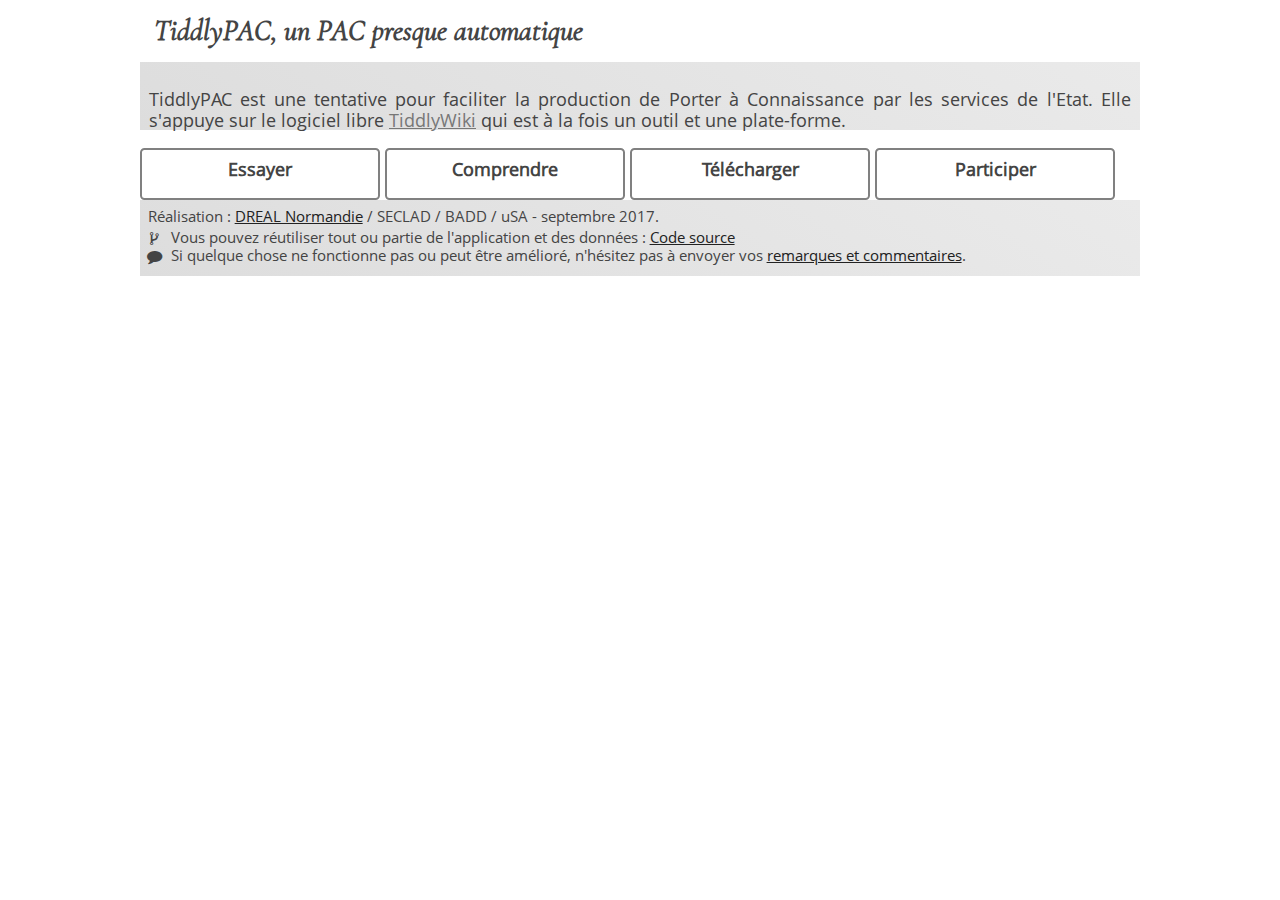
==== index.html @ 1249f846 "début de la construction d'un page" ====
<!DOCTYPE html>
<html lang='fr-FR'>
<head>
	<meta charset='UTF-8' />
		<meta name='date-created' value='2017-09-25' />
        <meta name='date-modified' value='2017-09-25' />
		<meta name='author' value='Sylvain Comte' />
		<meta name="keywords" value="urbanisme, planification, porter à connaissance, tiddlywiki, automatique" />
		<meta name="description" content="TiddlyPAC : vers l'automatisation des Porter à Connaissance en matière de planification" />

	<meta name='viewport' content='width=device-width, user-scalable=yes'>

	<title>TiddlyPAC - Porter à Connaissance avec TiddlyWiki</title>

    <link rel="stylesheet" href="./lib/normalize.css" type="text/css" />
        <link rel="stylesheet" href="./fonts/font-awesome.css" type="text/css" />
        <link rel="stylesheet" href="./fonts/g-fonts.css" type="text/css" />
        <link rel="stylesheet" href="./css/style-knw.css" type="text/css" />
        <link rel="stylesheet" href="./css/style.css" type="text/css" />

        <script src="./user/pgi_config.js"></script>
        <script src="./lib/pgi.js"></script>
</head>

<body>
	<div id="page" class="page">
        <div id="nav" class="nav" role="navigation">
            <ul>
            </ul>
        </div>

        <h1>TiddlyPAC, un PAC presque automatique</h1>

		<div id="main" class="main" role="main">
            <div id="header" class="header">
                <p>
                   TiddlyPAC est une tentative pour faciliter la production de Porter à Connaissance par les services de l'Etat. Elle s'appuye sur le logiciel libre <a href="">TiddlyWiki</a> qui est à la fois un outil et une plate-forme.
                </p>
            </div>

            <div class="col">
               <h2>Essayer</h2>

            </div>

            <div class="col">
               <h2>Comprendre</h2>

            </div>

            <div class="col">
               <h2>Télécharger</h2>

            </div>

            <div class="col">
               <h2>Participer</h2>

            </div>
		</div>

		<footer id="footer" class="footer" role="banner">
			Réalisation : <a href="http://www.normandie.developpement-durable.gouv.fr" target="_blank">DREAL Normandie</a> / SECLAD / BADD / uSA - septembre 2017.
            <ul class="fa-ul">
				<li><i class="fa-li fa fa-code-fork"></i>
				Vous pouvez réutiliser tout ou partie de l'application et des données : <a href="https://framagit.org/know-rmandie/TiddlyPAC" target="_blank">Code source</a></li>
				<li><i class="fa-li fa fa-comment pgiButton"></i>Si quelque chose ne fonctionne pas ou peut être amélioré, n'hésitez pas à envoyer vos <a class="pgiButton" href="#">remarques et commentaires</a>.</li>
            </ul>
		</footer>

	<script>
    /* comptage Google - modifié pour intégrer do not track */
    var page = window.location.hostname;
    if (navigator.doNotTrack != 1) {
        (function(i, s, o, g, r, a, m) {
            i['GoogleAnalyticsObject'] = r;
            i[r] = i[r] || function() {
                (i[r].q = i[r].q || []).push(arguments)
            }, i[r].l = 1 * new Date();
            a = s.createElement(o),
                m = s.getElementsByTagName(o)[0];
            a.async = 1;
            a.src = g;
            m.parentNode.insertBefore(a, m)
        })(window, document, 'script', 'https://www.google-analytics.com/analytics.js', 'ga');

        ga('set', 'page', page);
        ga('set', 'title', document.title);
        ga('create', 'UA-109815-13', page);
        ga('send', 'pageview');
    }
    </script>
</body>

</html>
---- fonts/g-fonts.css ----
/* latin-ext */
@font-face {
  font-family: 'Cormorant Upright';
  font-style: normal;
  font-weight: 400;
  src: local('Cormorant Upright'), local('CormorantUpright'), url(../fonts/CormorantGaramond-Italic.woff2) format('woff2');
  unicode-range: U+0100-024F, U+1E00-1EFF, U+20A0-20AB, U+20AD-20CF, U+2C60-2C7F, U+A720-A7FF;
}
/* latin */
@font-face {
  font-family: 'Cormorant Upright';
  font-style: normal;
  font-weight: 400;
  src: local('Cormorant Upright'), local('CormorantUpright'), url(../fonts/CormorantGaramond-Italic.woff2) format('woff2');
  unicode-range: U+0000-00FF, U+0131, U+0152-0153, U+02C6, U+02DA, U+02DC, U+2000-206F, U+2074, U+20AC, U+2212, U+2215;
}
/* latin-ext */
@font-face {
  font-family: 'Open Sans';
  font-style: normal;
  font-weight: 400;
  src: local('Open Sans'), local('OpenSans'), url(../fonts/OpenSans-Regular.woff2) format('woff2');
  unicode-range: U+0100-024F, U+1E00-1EFF, U+20A0-20AB, U+20AD-20CF, U+2C60-2C7F, U+A720-A7FF;
}
/* latin */
@font-face {
  font-family: 'Open Sans';
  font-style: normal;
  font-weight: 400;
  src: local('Open Sans'), local('OpenSans'), url(../fonts/OpenSans-Regular.woff2) format('woff2');
  unicode-range: U+0000-00FF, U+0131, U+0152-0153, U+02C6, U+02DA, U+02DC, U+2000-206F, U+2074, U+20AC, U+2212, U+2215;
}
---- css/style-knw.css ----
/************
L A Y O U T
************/
/* elem. */

tr, th {
    line-height: 1.75em
}

p {
    text-align: justify
}

li {
    margin: .5em 0
}


/* struct. */

html, body {
    margin: 0;
    padding: 0
}

#page, #main, table {
    width: 100%;
    padding: 0;
    max-width: 1000px;
    margin: auto;
}

#page, #main {
    max-width: 1000px;
}

.header ul {
    margin: 0;
    padding: 0;
}

.footer ul {
    padding: 0;
    margin: .25em 1.5em
}

.footer li {
    margin: 0
}

table {
    max-width: 900px;
    margin: 5px auto .5em
}

table tr td:first-child {
    padding-left: 1em
}

table tr td:last-child {
    padding-right: 1.1em
}

table tr:last-child td {
    padding-bottom: .5em
}

.nav {
    float: right
}

.nav ul li {
    list-style: none
}

#nav, #main>div, h1, #footer {
    padding: .5em;
    margin: 0
}

#main #header {
    padding-bottom: 0
}

.footer {
    margin-bottom: 0;
}


/* classes */

.geo li, li.onglet {
    display: inline-block;
    margin: 2em .1em 0 .1em;
    padding: .5em
}

.hidden {display:none}

.col {box-sizing: border-box}

/*****************
//    T Y P O    //
******************/

html, body {
    font-family: "Open Sans", "Liberation Serif", Arial, sans-serif;
    font-size: 18px;
}

h1 {
    font-family: "Cormorant Upright", Georgia, serif;
    font-style: italic;
    font-size: 160%;
}

.source {
    font-style: italic;
    font-size: .75em;
    text-align: right
}

.center {
    text-align: center
}

.nav a {
    font-size: 150%;
    text-decoration: none;
}

.footer {
    font-size: .85em
}

.footer ul {
    list-style: none
}

.text {
    text-align: left
}

.real, .int {
    text-align: right;
}


/*******************
//  C O L O R S    //
********************/

body {
    color: #444
}

a {
    color: #222
}

a:hover {
    black
}

a:visited {
    color: #777
}

code {
    border: 1px dashed #777;
    border-radius: 4px;
    padding: 1px 5px 0 5px;
}

table {
    box-shadow: 4px 0px 8px #ddd
}

.header, .footer {
    color: #444;
    background: #333;
    background-image: linear-gradient(33deg, #ddd, #eaeaea);
}

.oublie {
    background-color: #128297;
    color: #fff;
    padding: 0 2px
}

.inconnu {
    background-color: #972412;
    color: #fff;
    padding: 0 2px
}

li.onglet {
    background-color: #128297;
    color: #fff;
    border-bottom: 0;
    border-radius: 6px 6px 0 0;
    box-shadow: -2px -4px 3px #bbb
}

li.onglet:hover {
    background-color: #eee;
    color: #888
}

li.onglet.active {
    background-color: #fff;
    color: #444;
}


/************************
// R E S P O N S I V E //
************************/


/* Printer */

@media print {}


/* Larger than mobile */

@media (min-width: 400px) {}


/* Larger than phablet */

@media (min-width: 550px) {
    .col {
        width: 50%;
        display: inline-block
    }
}


/* smaller than tablet */

@media (max-width: 750px) {}


/* Larger than tablet */

@media (min-width: 750px) {}


/* Smoothing intervalue */

@media (min-width: 900px) {
    .col {
        width: 33%;
    }
}


/* Larger than desktop */

@media (min-width: 1000px) {
    .col {
       margin:0 .5%;
       width: 24%;
    }
}


/* Larger than Desktop HD */

@media (min-width: 1200px) {}

@media print {
    body {
        padding: 0 .5cm;
        font-size: 12pt
    }

    svg.full {
        width:100%;
    }
    #nav, #header, #footer ul {
        display: none
    }
    h1 {
        text-align: center;
        font-size: 1.1em;
        margin: 5px 0;
        padding: 0
    }
    h2 {
        text-align: center;
        margin: 0;
        padding: 0
    }
    h3 {
        margin: 1.5em 0 .75em 0
    }
    #fiche>div {
        display: block !important;
        ;
    }
    #footer {
        text-align: right;
        font-size: .65em;
        font-style: italic;
        background: none
    }
}
---- css/style.css ----
.col {
  margin:0;
  border: solid 2px gray;
  border-radius: .25em
}
.col h2 {
  text-align: center;
  margin:0 0 .5em 0;
  font-size:large;
}
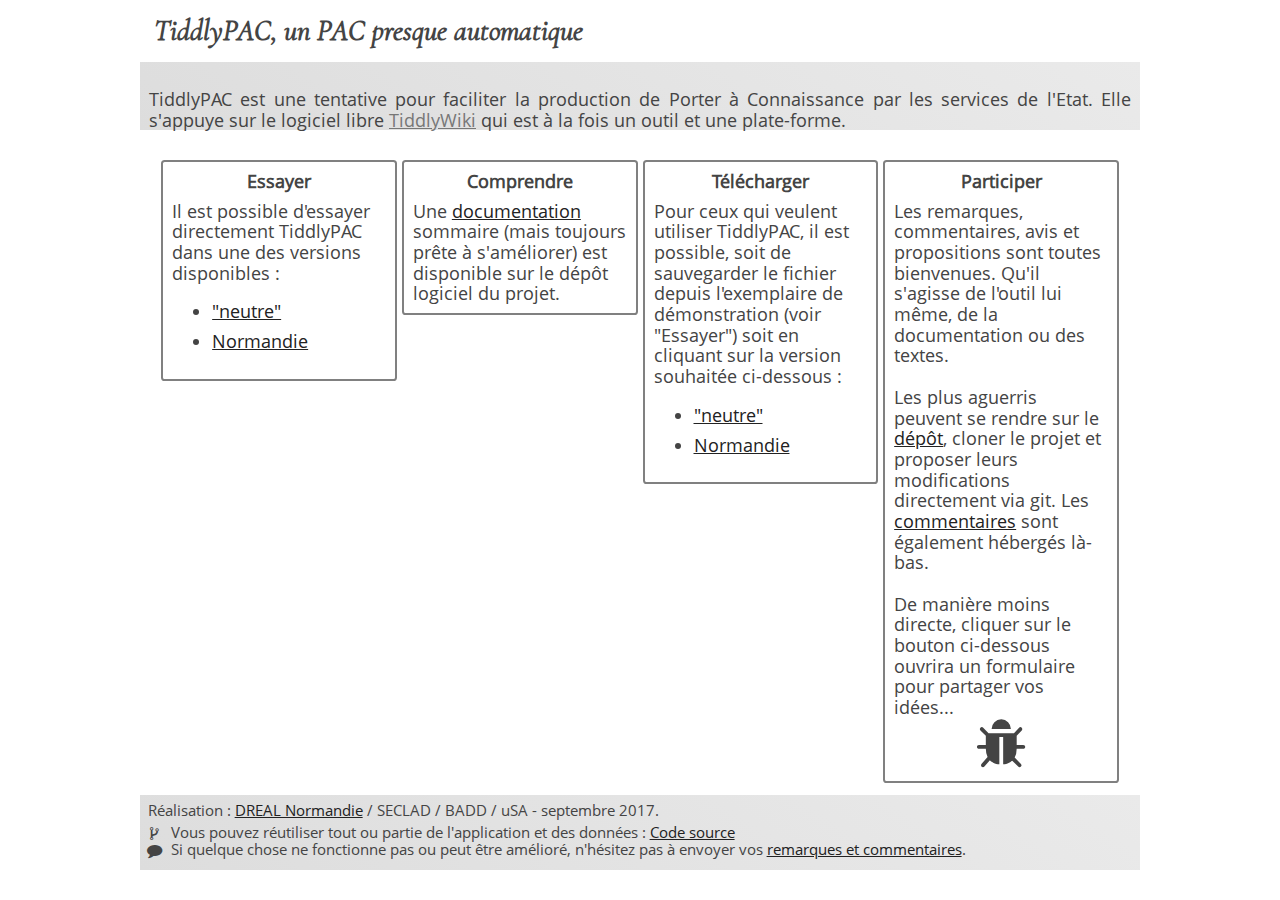
==== commit 7713322c: "première version de la page" ====
--- a/index.html
+++ b/index.html
@@ -3,7 +3,7 @@
 <head>
 	<meta charset='UTF-8' />
 		<meta name='date-created' value='2017-09-25' />
-        <meta name='date-modified' value='2017-09-25' />
+      <meta name='date-modified' value='2017-09-25' />
 		<meta name='author' value='Sylvain Comte' />
 		<meta name="keywords" value="urbanisme, planification, porter à connaissance, tiddlywiki, automatique" />
 		<meta name="description" content="TiddlyPAC : vers l'automatisation des Porter à Connaissance en matière de planification" />
@@ -18,6 +18,7 @@
         <link rel="stylesheet" href="./css/style-knw.css" type="text/css" />
         <link rel="stylesheet" href="./css/style.css" type="text/css" />
 
+    <script src="./lib/jquery-min.js"></script>
         <script src="./user/pgi_config.js"></script>
         <script src="./lib/pgi.js"></script>
 </head>
@@ -37,26 +38,36 @@
                    TiddlyPAC est une tentative pour faciliter la production de Porter à Connaissance par les services de l'Etat. Elle s'appuye sur le logiciel libre <a href="">TiddlyWiki</a> qui est à la fois un outil et une plate-forme.
                 </p>
             </div>
+         <div class="row">
+               <div class="col">
+                  <h2>Essayer</h2>
+                  Il est possible d'essayer directement TiddlyPAC dans une des versions disponibles :<ul>
+                     <li><a href="./tiddlyPAC.html" target="_blank">"neutre"</a></li>
+                     <li><a href="./tiddlyPAC-Normandie.html" target="_blank">Normandie</a></li>
+                  </ul>
+               </div>
 
-            <div class="col">
-               <h2>Essayer</h2>
+               <div class="col">
+                  <h2>Comprendre</h2>
+                  Une <a href="https://framagit.org/know-rmandie/TiddlyPAC" target="_blank">documentation</a> sommaire (mais toujours prête à s'améliorer) est disponible sur le dépôt logiciel du projet.
+               </div>
 
-            </div>
+               <div class="col">
+                  <h2>Télécharger</h2>
+                  Pour ceux qui veulent utiliser TiddlyPAC, il est possible, soit de sauvegarder le fichier depuis l'exemplaire de démonstration (voir "Essayer") soit en cliquant sur la version souhaitée ci-dessous :<ul>
+                     <li><a href="./tiddlyPAC.html" download>"neutre"</a></li>
+                     <li><a href="./tiddlyPAC-Normandie.html" download>Normandie</a></li>
+                  </ul>
+               </div>
 
-            <div class="col">
-               <h2>Comprendre</h2>
-
-            </div>
-
-            <div class="col">
-               <h2>Télécharger</h2>
-
-            </div>
-
-            <div class="col">
-               <h2>Participer</h2>
-
-            </div>
+               <div class="col">
+                  <h2>Participer</h2>
+                  Les remarques, commentaires, avis et propositions sont toutes bienvenues. Qu'il s'agisse de l'outil lui même, de la documentation ou des textes.<br/><br/>
+                  Les plus aguerris peuvent se rendre sur le <a href="https://framagit.org/know-rmandie/TiddlyPAC" target="_blank">dépôt</a>, cloner le projet et proposer leurs modifications directement via git. Les <a href="https://framagit.org/know-rmandie/TiddlyPAC/issues" target="_blank">commentaires</a> sont également hébergés là-bas.<br/><br/>
+                  De manière moins directe, cliquer sur le bouton ci-dessous ouvrira un formulaire pour partager vos idées...
+                  <div class="center"><i class="fa fa-3x fa-bug fa-button pgiButton"></i></div>
+               </div>
+         </div>
 		</div>
 
 		<footer id="footer" class="footer" role="banner">
--- a/css/style-knw.css
+++ b/css/style-knw.css
@@ -97,8 +97,17 @@
 
 .hidden {display:none}
 
-.col {box-sizing: border-box}
-
+.row {vertical-align: top}
+
+.col {
+    vertical-align: top;
+    box-sizing: border-box;
+    display: inline-block;
+    width:100%;
+    padding:.5em;
+    margin:.15em 0;
+    text-align:justify;
+}
 /*****************
 //    T Y P O    //
 ******************/
@@ -232,8 +241,9 @@
 
 @media (min-width: 550px) {
     .col {
-        width: 50%;
-        display: inline-block
+        text-align: left;
+        width: 49%;
+        margin: .15em 0;
     }
 }
 
@@ -252,7 +262,8 @@
 
 @media (min-width: 900px) {
     .col {
-        width: 33%;
+        width: 32%;
+        margin: .15em 0;
     }
 }
 
@@ -261,8 +272,8 @@
 
 @media (min-width: 1000px) {
     .col {
-       margin:0 .5%;
        width: 24%;
+       margin: .15em 0;
     }
 }
 
--- a/css/style.css
+++ b/css/style.css
@@ -1,8 +1,13 @@
+.row {
+  text-align: center;
+  margin:11em;
+}
+
 .col {
-  margin:0;
   border: solid 2px gray;
-  border-radius: .25em
+  border-radius: .2em
 }
+
 .col h2 {
   text-align: center;
   margin:0 0 .5em 0;
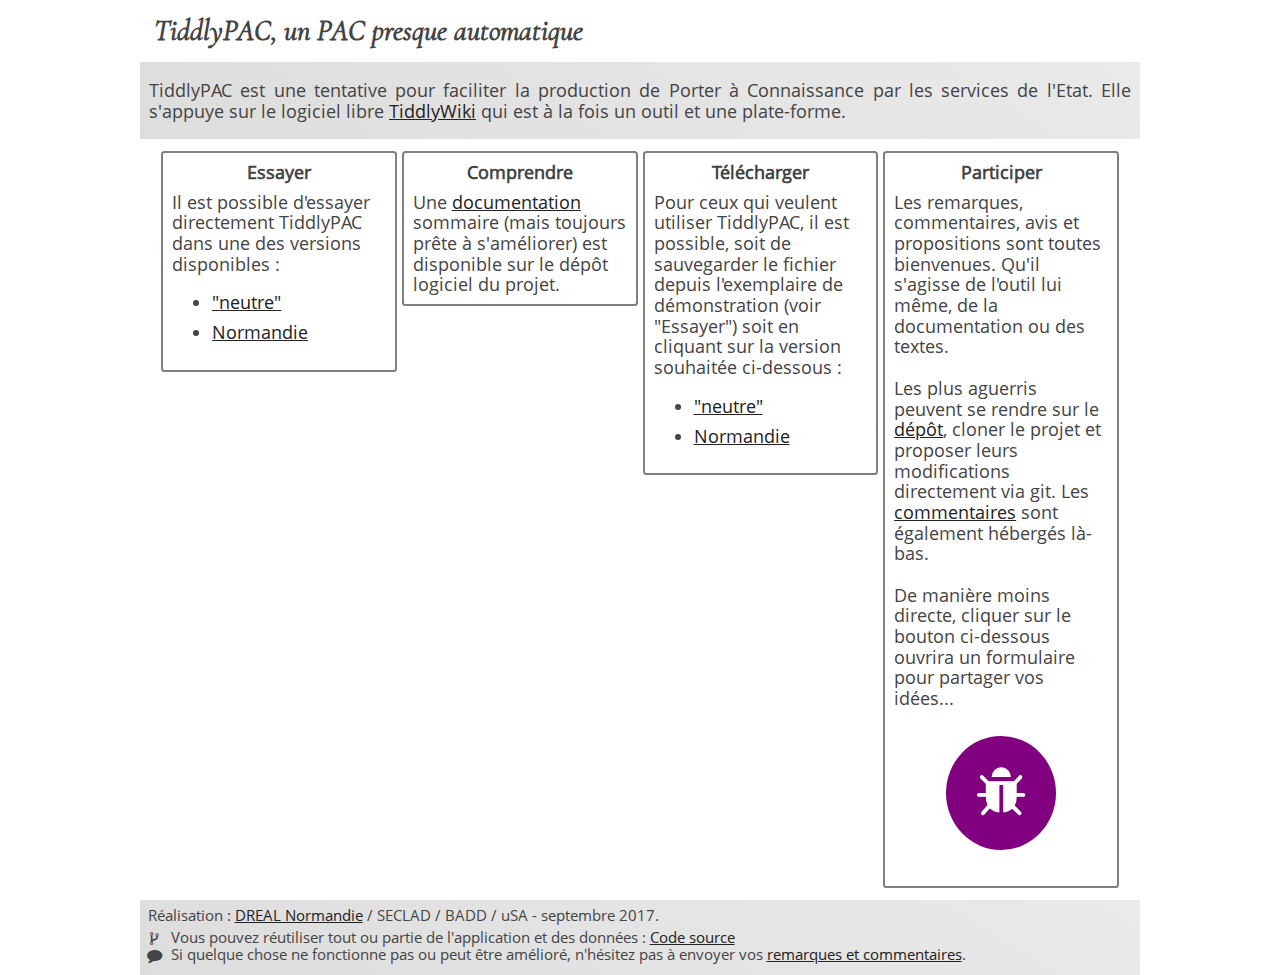
==== commit e7a0e927: "réglages cosmétiques sur la page d'accueil" ====
--- a/index.html
+++ b/index.html
@@ -35,7 +35,7 @@
 		<div id="main" class="main" role="main">
             <div id="header" class="header">
                 <p>
-                   TiddlyPAC est une tentative pour faciliter la production de Porter à Connaissance par les services de l'Etat. Elle s'appuye sur le logiciel libre <a href="">TiddlyWiki</a> qui est à la fois un outil et une plate-forme.
+                   TiddlyPAC est une tentative pour faciliter la production de Porter à Connaissance par les services de l'Etat. Elle s'appuye sur le logiciel libre <a href="http://tiddlywiki.com">TiddlyWiki</a> qui est à la fois un outil et une plate-forme.
                 </p>
             </div>
          <div class="row">
--- a/css/style-knw.css
+++ b/css/style-knw.css
@@ -34,6 +34,11 @@
     max-width: 1000px;
 }
 
+.header {
+    padding: .5em;
+}
+.header p {margin:.5em 0}
+
 .header ul {
     margin: 0;
     padding: 0;
@@ -76,10 +81,6 @@
 #nav, #main>div, h1, #footer {
     padding: .5em;
     margin: 0
-}
-
-#main #header {
-    padding-bottom: 0
 }
 
 .footer {
--- a/css/style.css
+++ b/css/style.css
@@ -13,3 +13,7 @@
   margin:0 0 .5em 0;
   font-size:large;
 }
+
+.fa-button {
+  margin:.5em;padding:.5em;border:3px solid purple;border-radius: 50%;background:purple;color:white;cursor: pointer;
+}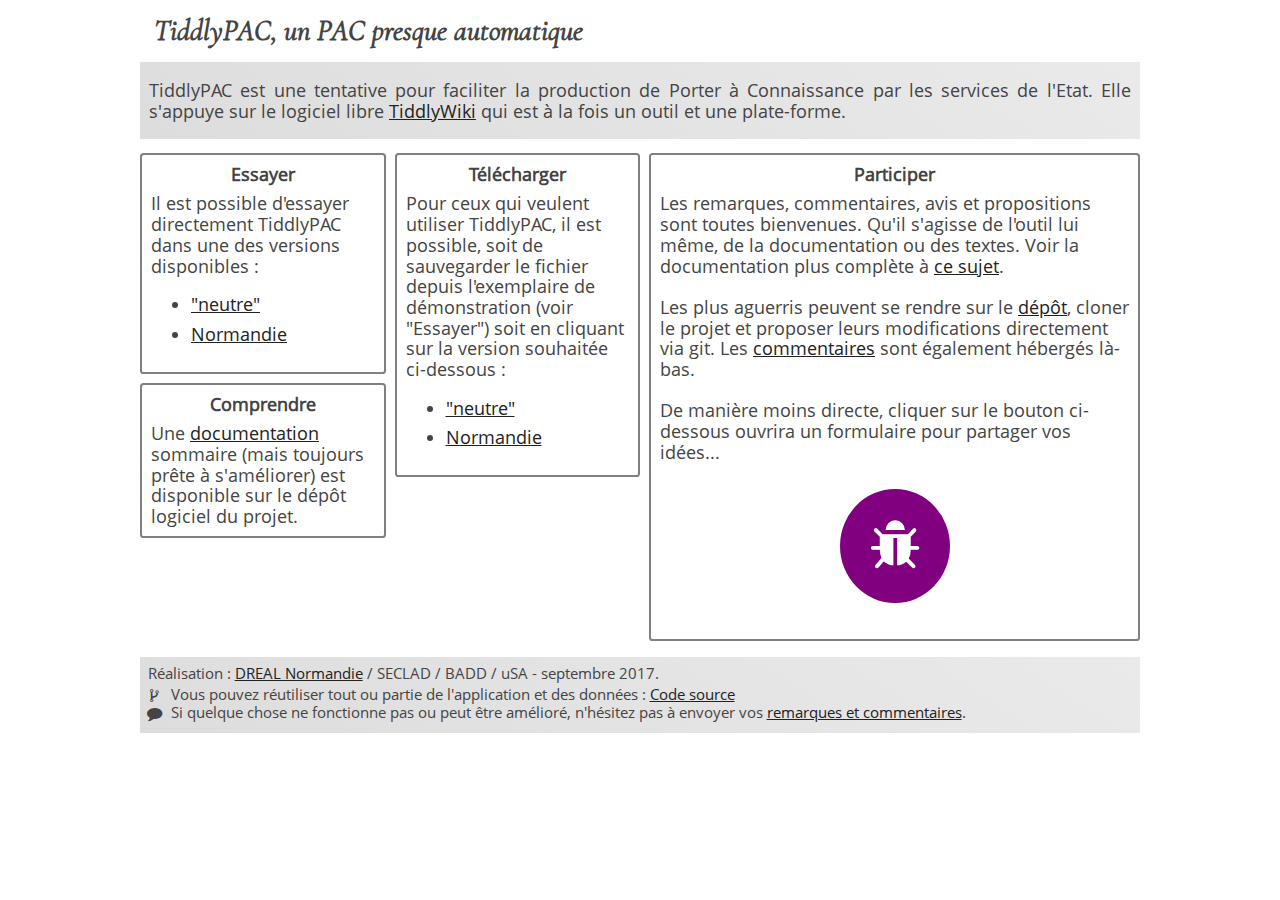
==== commit ac9abd07: "Ajustements de style +  lien vers Contributing" ====
--- a/index.html
+++ b/index.html
@@ -62,7 +62,7 @@
 
                <div class="col">
                   <h2>Participer</h2>
-                  Les remarques, commentaires, avis et propositions sont toutes bienvenues. Qu'il s'agisse de l'outil lui même, de la documentation ou des textes.<br/><br/>
+                  Les remarques, commentaires, avis et propositions sont toutes bienvenues. Qu'il s'agisse de l'outil lui même, de la documentation ou des textes. Voir la documentation plus complète à <a href="https://framagit.org/know-rmandie/TiddlyPAC/blob/master/CONTRIBUTING.md" target="_blank">ce sujet</a>.<br/><br/>
                   Les plus aguerris peuvent se rendre sur le <a href="https://framagit.org/know-rmandie/TiddlyPAC" target="_blank">dépôt</a>, cloner le projet et proposer leurs modifications directement via git. Les <a href="https://framagit.org/know-rmandie/TiddlyPAC/issues" target="_blank">commentaires</a> sont également hébergés là-bas.<br/><br/>
                   De manière moins directe, cliquer sur le bouton ci-dessous ouvrira un formulaire pour partager vos idées...
                   <div class="center"><i class="fa fa-3x fa-bug fa-button pgiButton"></i></div>
--- a/css/style-knw.css
+++ b/css/style-knw.css
@@ -2,321 +2,328 @@
 L A Y O U T
 ************/
 /* elem. */
-
-tr, th {
-    line-height: 1.75em
+th,
+tr {
+   line-height: 1.75em;
 }
 
 p {
-    text-align: justify
+   text-align: justify;
 }
 
 li {
-    margin: .5em 0
-}
-
-
+   margin: 0.5em 0;
+}
 /* struct. */
-
-html, body {
-    margin: 0;
-    padding: 0
-}
-
-#page, #main, table {
-    width: 100%;
-    padding: 0;
-    max-width: 1000px;
-    margin: auto;
-}
-
-#page, #main {
-    max-width: 1000px;
+body,
+html {
+   margin: 0;
+   padding: 0;
+}
+
+#main,
+#page,
+table {
+   width: 100%;
+   padding: 0;
+   max-width: 1000px;
+   margin: auto;
+}
+
+#main,
+#page {
+   max-width: 1000px;
 }
 
 .header {
-    padding: .5em;
-}
-.header p {margin:.5em 0}
+   padding: 0.5em;
+}
+
+.header p {
+   margin: 0.5em 0;
+}
 
 .header ul {
-    margin: 0;
-    padding: 0;
+   margin: 0;
+   padding: 0;
 }
 
 .footer ul {
-    padding: 0;
-    margin: .25em 1.5em
+   padding: 0;
+   margin: 0.25em 1.5em;
 }
 
 .footer li {
-    margin: 0
+   margin: 0;
 }
 
 table {
-    max-width: 900px;
-    margin: 5px auto .5em
+   max-width: 900px;
+   margin: 5px auto 0.5em;
 }
 
 table tr td:first-child {
-    padding-left: 1em
+   padding-left: 1em;
 }
 
 table tr td:last-child {
-    padding-right: 1.1em
+   padding-right: 1.1em;
 }
 
 table tr:last-child td {
-    padding-bottom: .5em
+   padding-bottom: 0.5em;
 }
 
 .nav {
-    float: right
+   float: right;
 }
 
 .nav ul li {
-    list-style: none
-}
-
-#nav, #main>div, h1, #footer {
-    padding: .5em;
-    margin: 0
+   list-style: none;
+}
+
+#footer,
+#main > div,
+#nav,
+h1 {
+   padding: 0.5em;
+   margin: 0;
 }
 
 .footer {
-    margin-bottom: 0;
-}
-
-
+   margin-bottom: 0;
+}
 /* classes */
-
-.geo li, li.onglet {
-    display: inline-block;
-    margin: 2em .1em 0 .1em;
-    padding: .5em
-}
-
-.hidden {display:none}
-
-.row {vertical-align: top}
+.geo li,
+li.onglet {
+   display: inline-block;
+   margin: 2em 0.1em 0;
+   padding: 0.5em;
+}
+
+.hidden {
+   display: none;
+}
+
+.row {
+   vertical-align: top;
+}
 
 .col {
-    vertical-align: top;
-    box-sizing: border-box;
-    display: inline-block;
-    width:100%;
-    padding:.5em;
-    margin:.15em 0;
-    text-align:justify;
+   vertical-align: top;
+   box-sizing: border-box;
+   display: inline-block;
+   width: 100%;
+   padding: 0.5em;
+   margin: 0.15em 0;
+   text-align: justify;
 }
 /*****************
 //    T Y P O    //
 ******************/
-
-html, body {
-    font-family: "Open Sans", "Liberation Serif", Arial, sans-serif;
-    font-size: 18px;
+body,
+html {
+   font-family: "Open Sans", "Liberation Serif", Arial, sans-serif;
+   font-size: 18px;
 }
 
 h1 {
-    font-family: "Cormorant Upright", Georgia, serif;
-    font-style: italic;
-    font-size: 160%;
+   font-family: "Cormorant Upright", Georgia, serif;
+   font-style: italic;
+   font-size: 160%;
 }
 
 .source {
-    font-style: italic;
-    font-size: .75em;
-    text-align: right
+   font-style: italic;
+   font-size: 0.75em;
+   text-align: right;
 }
 
 .center {
-    text-align: center
+   text-align: center;
 }
 
 .nav a {
-    font-size: 150%;
-    text-decoration: none;
+   font-size: 150%;
+   text-decoration: none;
 }
 
 .footer {
-    font-size: .85em
+   font-size: 0.85em;
 }
 
 .footer ul {
-    list-style: none
+   list-style: none;
 }
 
 .text {
-    text-align: left
-}
-
-.real, .int {
-    text-align: right;
-}
-
-
+   text-align: left;
+}
+
+.int,
+.real {
+   text-align: right;
+}
 /*******************
 //  C O L O R S    //
 ********************/
-
 body {
-    color: #444
+   color: #444;
 }
 
 a {
-    color: #222
+   color: #222;
 }
 
 a:hover {
-    black
+   black
 }
 
 a:visited {
-    color: #777
+   color: #777;
 }
 
 code {
-    border: 1px dashed #777;
-    border-radius: 4px;
-    padding: 1px 5px 0 5px;
+   border: 1px dashed #777;
+   border-radius: 4px;
+   padding: 1px 5px 0;
 }
 
 table {
-    box-shadow: 4px 0px 8px #ddd
-}
-
-.header, .footer {
-    color: #444;
-    background: #333;
-    background-image: linear-gradient(33deg, #ddd, #eaeaea);
+   box-shadow: 4px 0 8px #ddd;
+}
+
+.footer,
+.header {
+   color: #444;
+   background: #333;
+   background-image: linear-gradient(33deg, #ddd, #eaeaea);
 }
 
 .oublie {
-    background-color: #128297;
-    color: #fff;
-    padding: 0 2px
+   background-color: #128297;
+   color: #fff;
+   padding: 0 2px;
 }
 
 .inconnu {
-    background-color: #972412;
-    color: #fff;
-    padding: 0 2px
+   background-color: #972412;
+   color: #fff;
+   padding: 0 2px;
 }
 
 li.onglet {
-    background-color: #128297;
-    color: #fff;
-    border-bottom: 0;
-    border-radius: 6px 6px 0 0;
-    box-shadow: -2px -4px 3px #bbb
+   background-color: #128297;
+   color: #fff;
+   border-bottom: 0;
+   border-radius: 6px 6px 0 0;
+   box-shadow: -2px -4px 3px #bbb;
 }
 
 li.onglet:hover {
-    background-color: #eee;
-    color: #888
+   background-color: #eee;
+   color: #888;
 }
 
 li.onglet.active {
-    background-color: #fff;
-    color: #444;
-}
-
-
+   background-color: #fff;
+   color: #444;
+}
 /************************
 // R E S P O N S I V E //
 ************************/
-
-
-/* Printer */
-
-@media print {}
-
-
 /* Larger than mobile */
-
 @media (min-width: 400px) {}
-
-
 /* Larger than phablet */
-
 @media (min-width: 550px) {
-    .col {
-        text-align: left;
-        width: 49%;
-        margin: .15em 0;
-    }
-}
-
-
+   .col {
+      text-align: left;
+      width: 49%;
+      margin: 0.15em 0;
+   }
+}
 /* smaller than tablet */
-
 @media (max-width: 750px) {}
-
-
 /* Larger than tablet */
-
 @media (min-width: 750px) {}
-
-
 /* Smoothing intervalue */
-
 @media (min-width: 900px) {
-    .col {
-        width: 32%;
-        margin: .15em 0;
-    }
-}
-
-
+   .col {
+      width: 32%;
+      margin: 0.15em 0;
+   }
+}
 /* Larger than desktop */
-
 @media (min-width: 1000px) {
-    .col {
-       width: 24%;
-       margin: .15em 0;
-    }
-}
-
-
+   .row {
+      display: flex;
+      flex-direction: column;
+      flex-wrap: wrap;
+      justify-content: flex-start;
+      align-content: center;
+      align-items: stretch;
+      height: 500px;
+      max-height: 10000px;
+      max-width: 100%;
+   }
+
+   .col {
+      width: 25%;
+      flex: 0 1 auto;
+      align-self: auto;
+      margin: 0.25em;
+      display: block;
+      /* IE fix */
+   }
+
+   .col:last-child {
+      width: 50%;
+   }
+}
 /* Larger than Desktop HD */
-
 @media (min-width: 1200px) {}
-
+/* Printing */
 @media print {
-    body {
-        padding: 0 .5cm;
-        font-size: 12pt
-    }
-
-    svg.full {
-        width:100%;
-    }
-    #nav, #header, #footer ul {
-        display: none
-    }
-    h1 {
-        text-align: center;
-        font-size: 1.1em;
-        margin: 5px 0;
-        padding: 0
-    }
-    h2 {
-        text-align: center;
-        margin: 0;
-        padding: 0
-    }
-    h3 {
-        margin: 1.5em 0 .75em 0
-    }
-    #fiche>div {
-        display: block !important;
-        ;
-    }
-    #footer {
-        text-align: right;
-        font-size: .65em;
-        font-style: italic;
-        background: none
-    }
-}
+   body {
+      padding: 0 0.5cm;
+      font-size: 12pt;
+   }
+
+   svg.full {
+      width: 100%;
+   }
+
+   #footer ul,
+   #header,
+   #nav {
+      display: none;
+   }
+
+   h1 {
+      text-align: center;
+      font-size: 1.1em;
+      margin: 5px 0;
+      padding: 0;
+   }
+
+   h2 {
+      text-align: center;
+      margin: 0;
+      padding: 0;
+   }
+
+   h3 {
+      margin: 1.5em 0 0.75em;
+   }
+
+   #fiche > div {
+      display: block !important;
+   }
+
+   #footer {
+      text-align: right;
+      font-size: 0.65em;
+      font-style: italic;
+      background: none;
+   }
+}
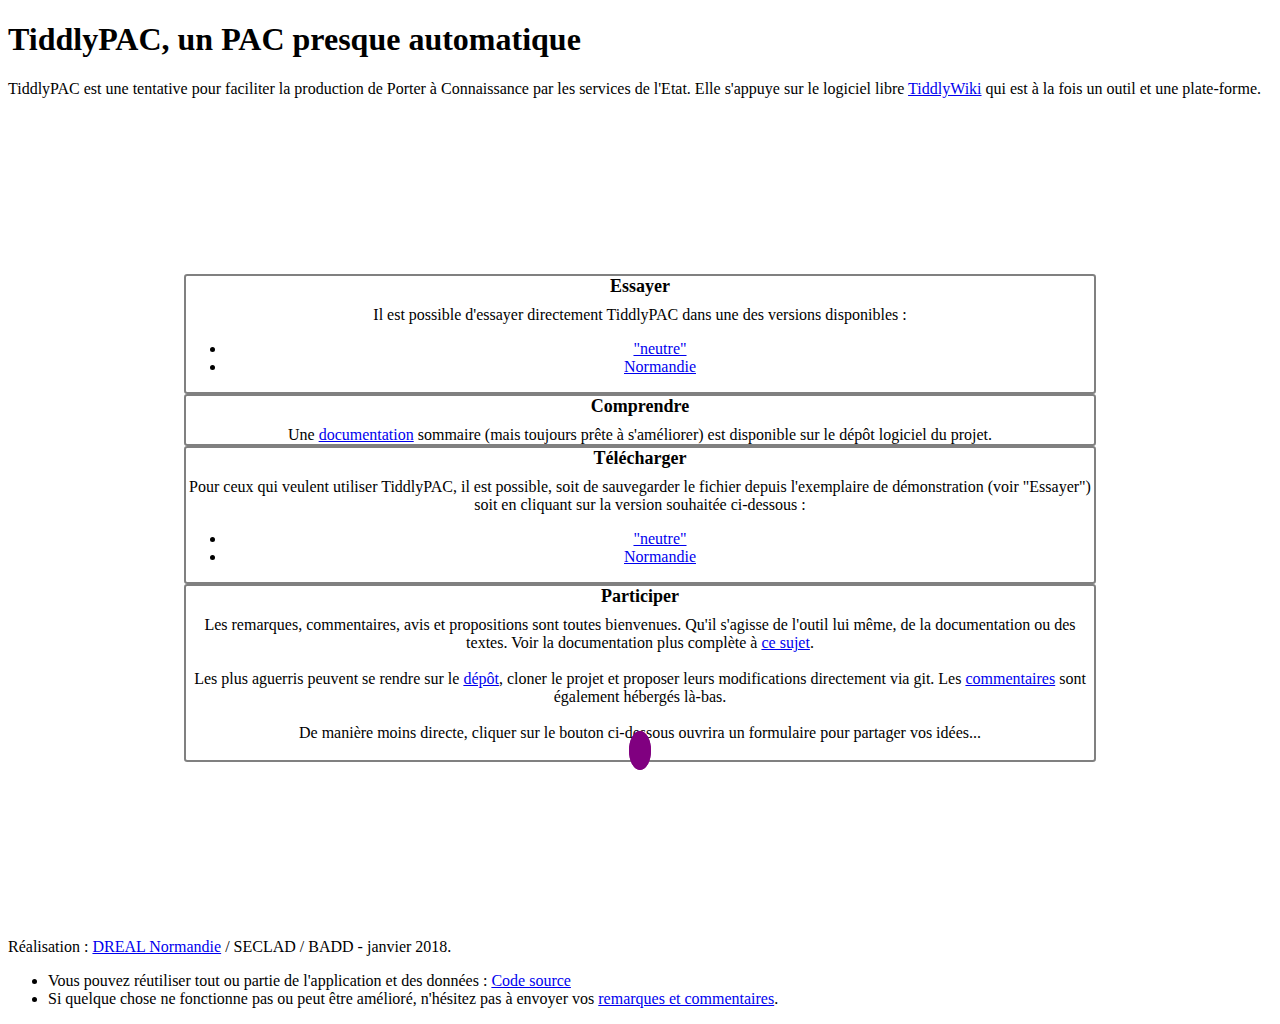
==== commit 03b38ecc: "mise à jour de date, correction de style pour pGi" ====
--- a/index.html
+++ b/index.html
@@ -3,7 +3,7 @@
 <head>
 	<meta charset='UTF-8' />
 		<meta name='date-created' value='2017-09-25' />
-      <meta name='date-modified' value='2017-09-25' />
+      <meta name='date-modified' value='2018-01-24' />
 		<meta name='author' value='Sylvain Comte' />
 		<meta name="keywords" value="urbanisme, planification, porter à connaissance, tiddlywiki, automatique" />
 		<meta name="description" content="TiddlyPAC : vers l'automatisation des Porter à Connaissance en matière de planification" />
@@ -71,7 +71,7 @@
 		</div>
 
 		<footer id="footer" class="footer" role="banner">
-			Réalisation : <a href="http://www.normandie.developpement-durable.gouv.fr" target="_blank">DREAL Normandie</a> / SECLAD / BADD / uSA - septembre 2017.
+			Réalisation : <a href="http://www.normandie.developpement-durable.gouv.fr" target="_blank">DREAL Normandie</a> / SECLAD / BADD - janvier 2018.
             <ul class="fa-ul">
 				<li><i class="fa-li fa fa-code-fork"></i>
 				Vous pouvez réutiliser tout ou partie de l'application et des données : <a href="https://framagit.org/know-rmandie/TiddlyPAC" target="_blank">Code source</a></li>
--- a/css/style.css
+++ b/css/style.css
@@ -16,4 +16,8 @@
 
 .fa-button {
   margin:.5em;padding:.5em;border:3px solid purple;border-radius: 50%;background:purple;color:white;cursor: pointer;
+}
+
+#pGi a {
+  color:white;
 }